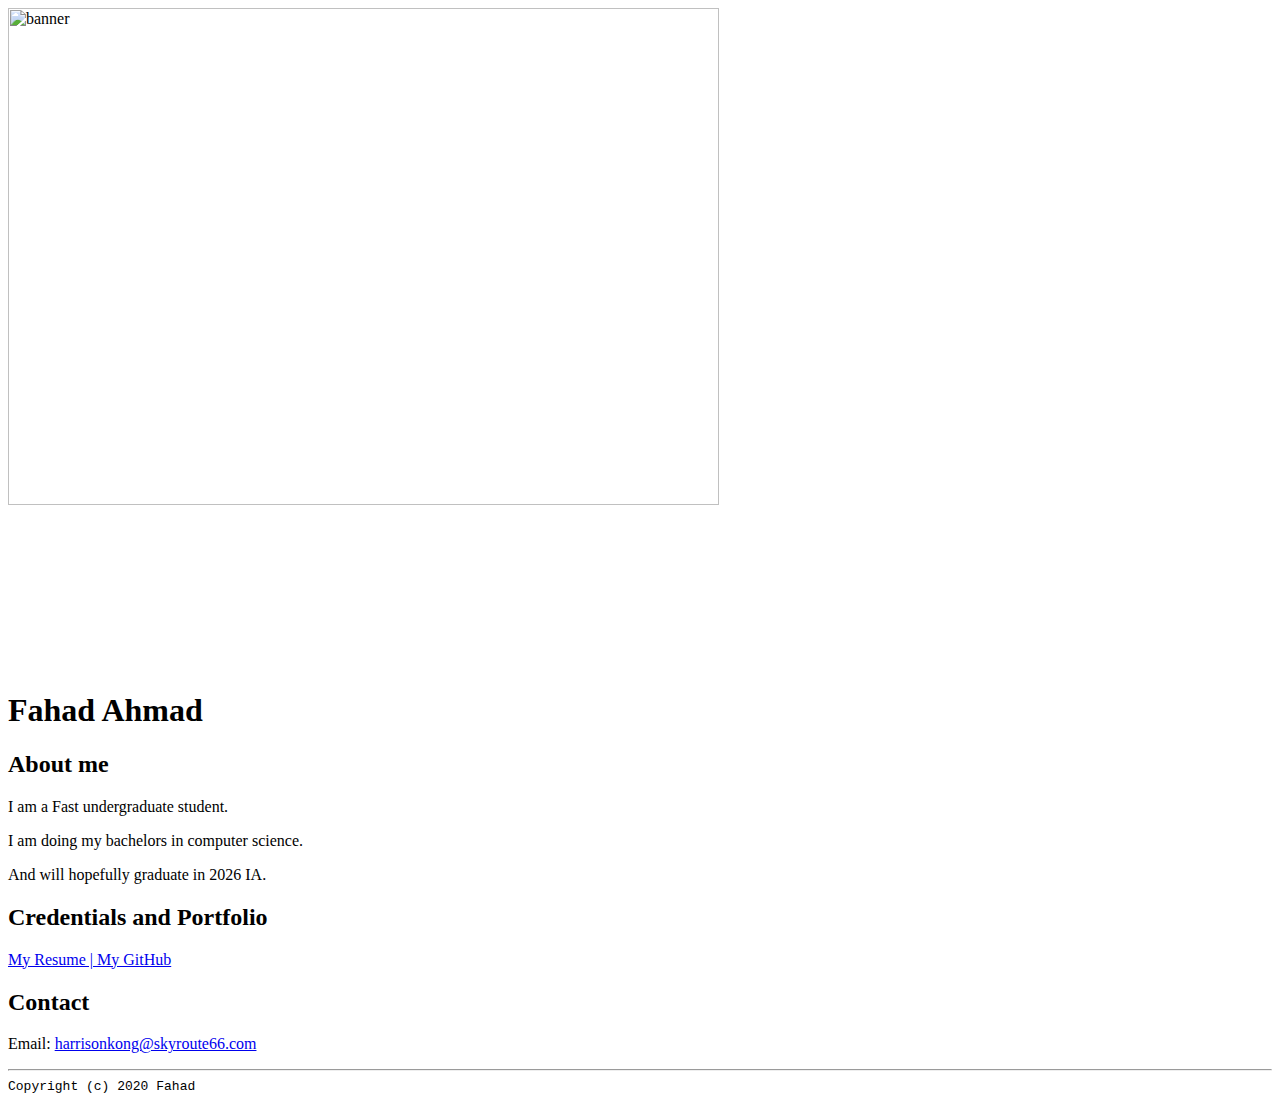
==== index.html @ 8bc146e3 "Add files via upload" ====
<html lang="en">

  <header>
    <title> Fahad's Portal </title>
    <link rel="stylesheet" href="fahad02.css" >
    <link rel="FaviconIcon" href="favicon.ico" type="image/x-icon">
    <link rel="shortcut" href="favicon.ico" type="image/x-icon">
    <meta name="viewport" content="width=device-width, initial-scale=1, shrink-to-fit=no" >
    <meta name= "name" content="Fahad's portal" >
    <meta name="robots" content="no index, no follow">
  </header>

  <body>
    <img src="images/banner.jpg" width="75%" alt="banner">
    <h1> Fahad Ahmad </h1>
    <h2> About me </h2>
    <p> I am a Fast undergraduate student. </p>
    <p> I am doing my bachelors in computer science. </p>
    <p> And will hopefully graduate in 2026 IA. </p>
    <h2>Credentials and Portfolio</h2>

    <p><a href="resume.html"> My Resume | <a href="https://github.com/fahadahmad9"> My GitHub </a></p>
    <h2> Contact </h2>

    <p> Email: <a href="mailto:harrisonkong@skyroute66.com"> harrisonkong@skyroute66.com </a></p>
  </body>

  <footer>
    <hr>
    <code> Copyright (c) 2020 Fahad </code>
  </footer>

</html>
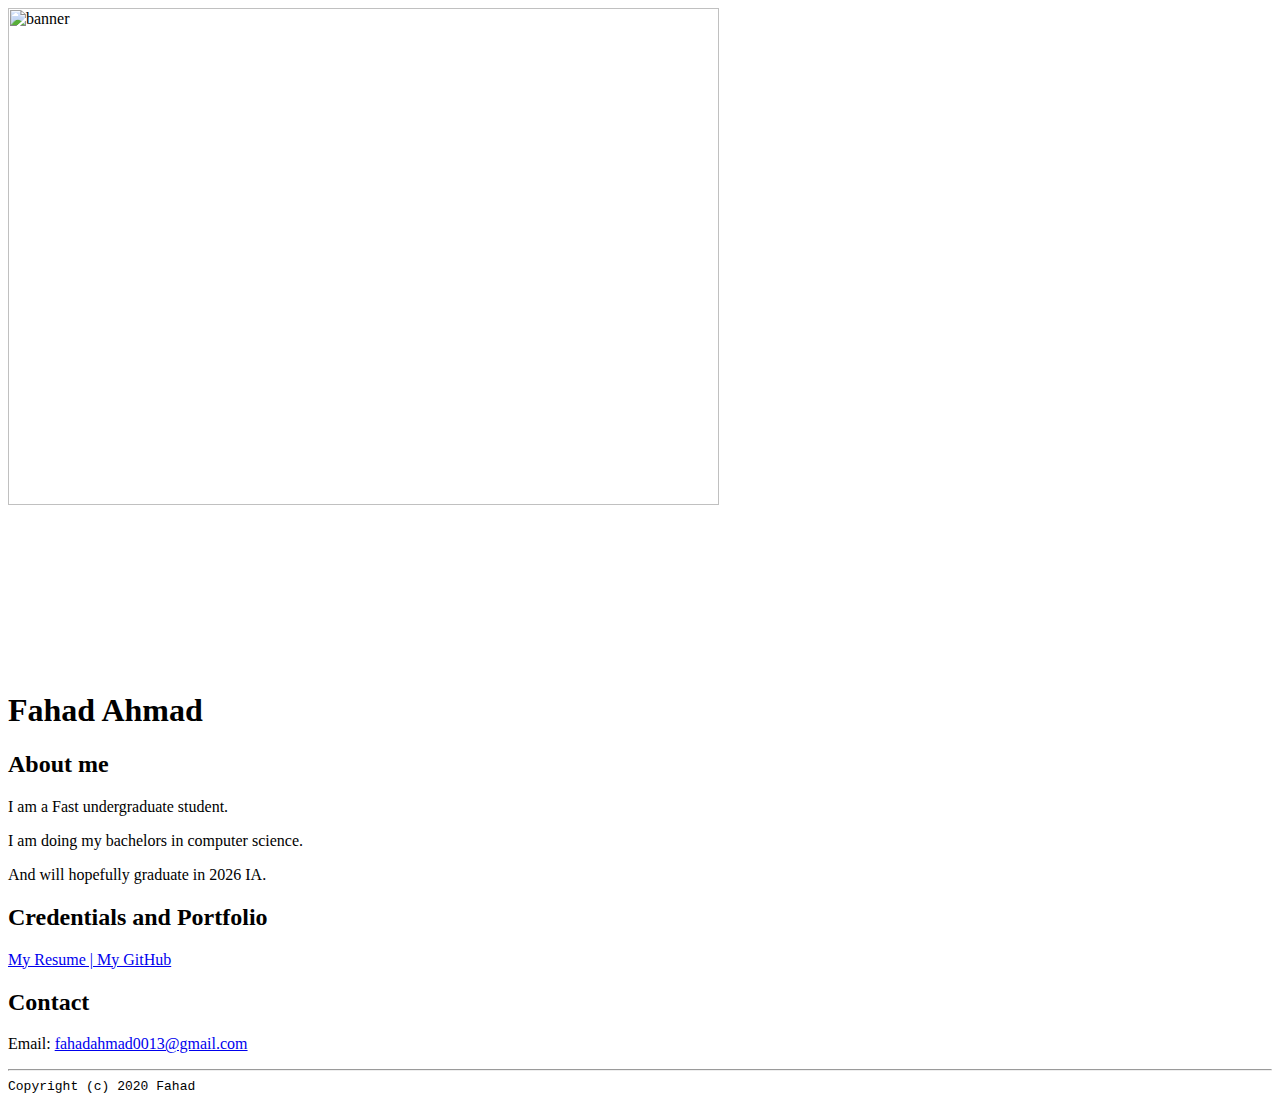
==== commit 5201de54: "Update index.html" ====
--- a/index.html
+++ b/index.html
@@ -7,7 +7,7 @@
     <link rel="shortcut" href="favicon.ico" type="image/x-icon">
     <meta name="viewport" content="width=device-width, initial-scale=1, shrink-to-fit=no" >
     <meta name= "name" content="Fahad's portal" >
-    <meta name="robots" content="no index, no follow">
+   
   </header>
 
   <body>
@@ -22,7 +22,7 @@
     <p><a href="resume.html"> My Resume | <a href="https://github.com/fahadahmad9"> My GitHub </a></p>
     <h2> Contact </h2>
 
-    <p> Email: <a href="mailto:harrisonkong@skyroute66.com"> harrisonkong@skyroute66.com </a></p>
+    <p> Email: <a href="mailto:fahadahmad0013@gmail.com"> fahadahmad0013@gmail.com </a></p>
   </body>
 
   <footer>
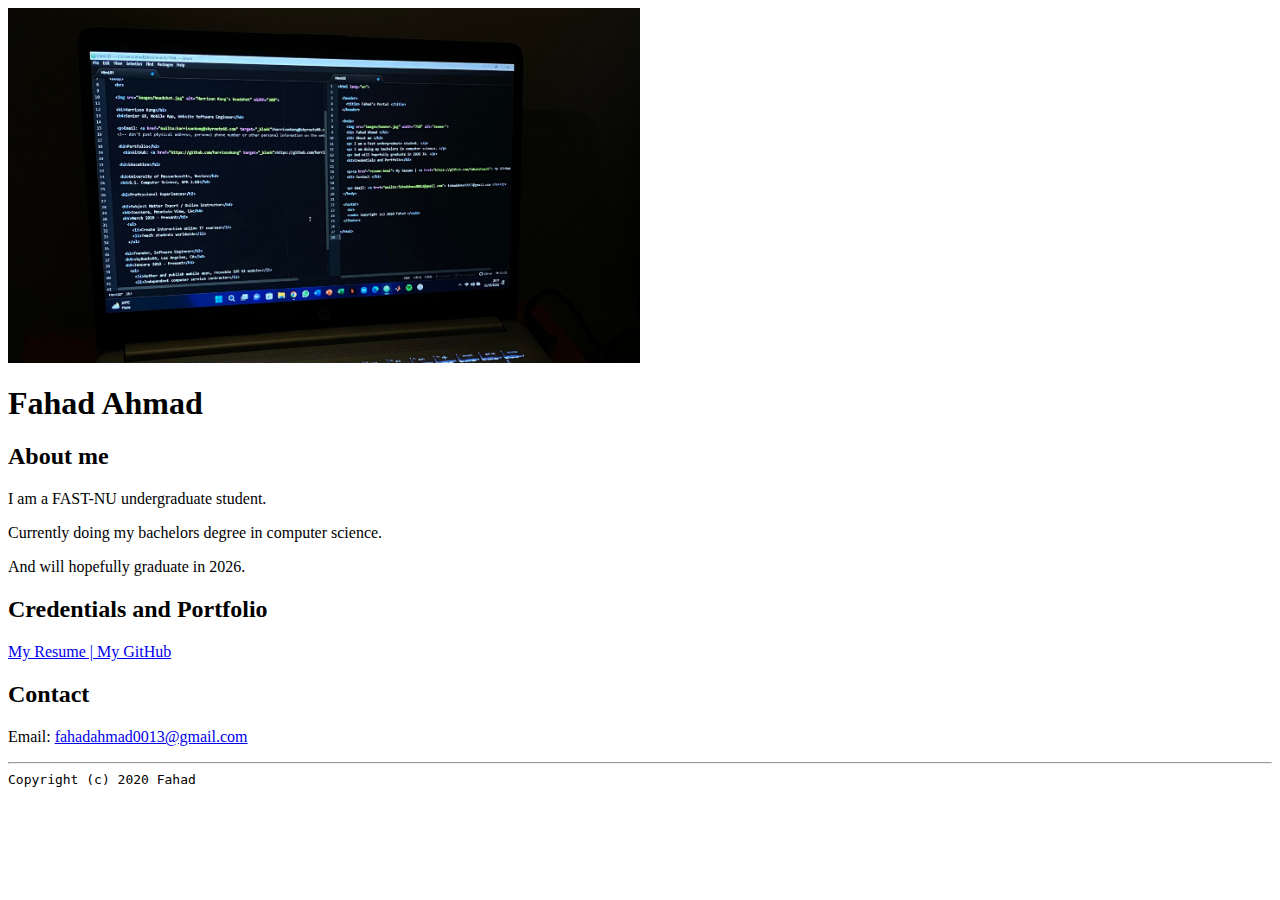
==== commit 0648a69f: "Update index.html" ====
--- a/index.html
+++ b/index.html
@@ -2,21 +2,21 @@
 
   <header>
     <title> Fahad's Portal </title>
-    <link rel="stylesheet" href="fahad02.css" >
+    <link rel="stylesheet" href="resume.css" >
     <link rel="FaviconIcon" href="favicon.ico" type="image/x-icon">
     <link rel="shortcut" href="favicon.ico" type="image/x-icon">
     <meta name="viewport" content="width=device-width, initial-scale=1, shrink-to-fit=no" >
     <meta name= "name" content="Fahad's portal" >
-   
+    <meta name="robots" content="no index, no follow">
   </header>
 
   <body>
-    <img src="images/banner.jpg" width="75%" alt="banner">
+    <img src="images/fahad.jpg" width="50%" alt="fahad.jpg">
     <h1> Fahad Ahmad </h1>
     <h2> About me </h2>
-    <p> I am a Fast undergraduate student. </p>
-    <p> I am doing my bachelors in computer science. </p>
-    <p> And will hopefully graduate in 2026 IA. </p>
+    <p> I am a FAST-NU undergraduate student. </p>
+    <p> Currently doing my bachelors degree in computer science. </p>
+    <p> And will hopefully graduate in 2026. </p>
     <h2>Credentials and Portfolio</h2>
 
     <p><a href="resume.html"> My Resume | <a href="https://github.com/fahadahmad9"> My GitHub </a></p>
